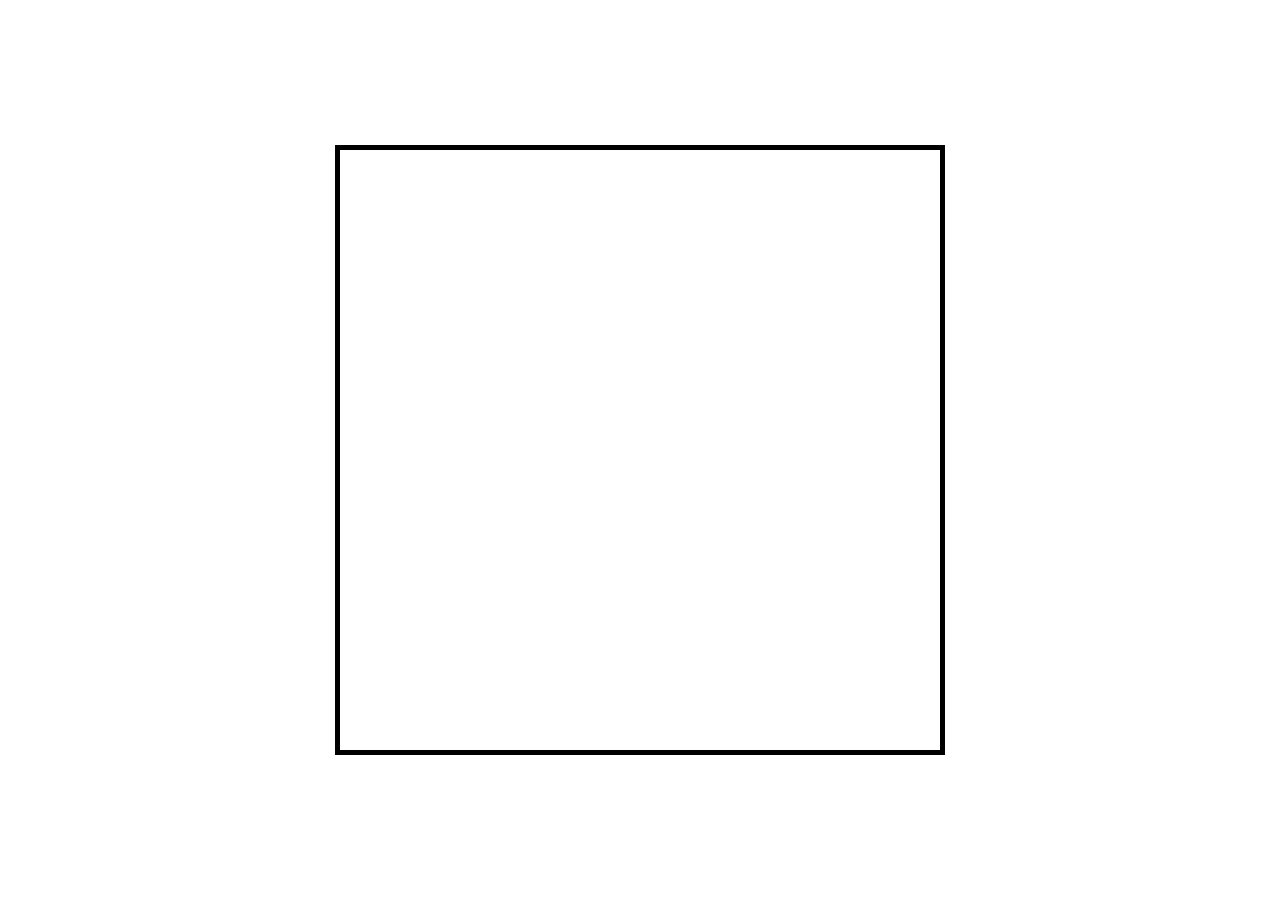
==== index.html @ 95563b8e "init" ====
<!DOCTYPE html>
<html lang="en">
  <head>
    <meta charset="UTF-8" />
    <meta name="viewport" content="width=device-width, initial-scale=1.0" />
    <title>Game</title>
    <link rel="stylesheet" href="./css/style.css" />
  </head>
  <body>
    <canvas id="canvas1"></canvas>

    <script src="./script/script.js"></script>
  </body>
</html>
---- css/style.css ----
#canvas1 {
  border: 5px solid black;
  position: absolute;
  top: 50%;
  left: 50%;
  transform: translate(-50%, -50%);
  width: 600px;
  height: 600px;
}
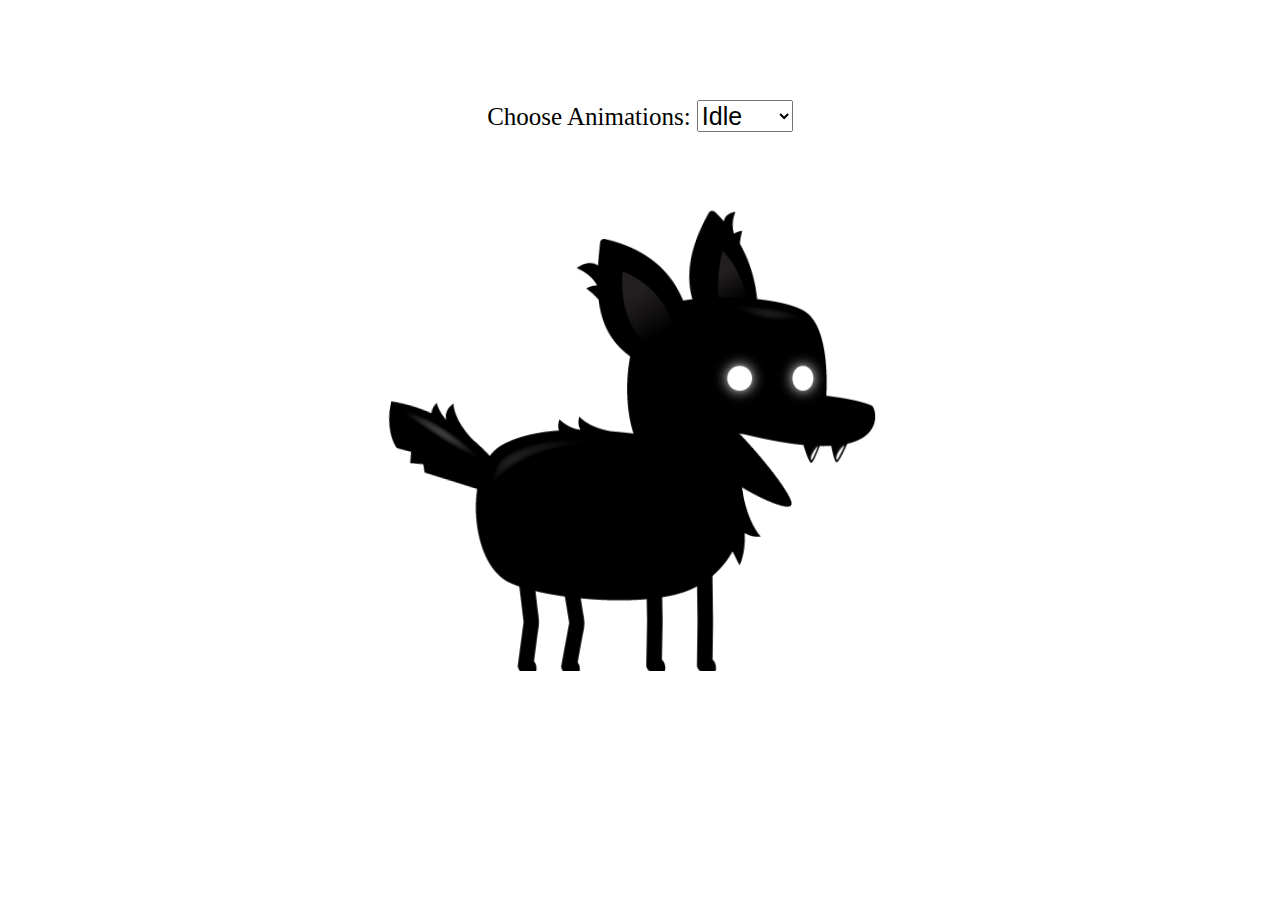
==== commit 7317a87b: "add select animations type" ====
--- a/index.html
+++ b/index.html
@@ -8,6 +8,21 @@
   </head>
   <body>
     <canvas id="canvas1"></canvas>
+    <div class="controls">
+      <label for="animations">Choose Animations:</label>
+      <select name="animations" id="animations">
+        <option value="idle">Idle</option>
+        <option value="jump">Jump</option>
+        <option value="fall">Fall</option>
+        <option value="run">Run</option>
+        <option value="dizzy">Dizzy</option>
+        <option value="sit">Sit</option>
+        <option value="roll">Roll</option>
+        <option value="bite">Bite</option>
+        <option value="ko">KO</option>
+        <option value="getHit">Get hit</option>
+      </select>
+    </div>
 
     <script src="./script/script.js"></script>
   </body>
--- a/css/style.css
+++ b/css/style.css
@@ -1,5 +1,4 @@
 #canvas1 {
-  border: 5px solid black;
   position: absolute;
   top: 50%;
   left: 50%;
@@ -7,3 +6,15 @@
   width: 600px;
   height: 600px;
 }
+.controls {
+  position: absolute;
+  z-index: 10;
+  top: 100px;
+  left: 50%;
+  transform: translateX(-50%);
+}
+.controls,
+select,
+option {
+  font-size: 25px;
+}
